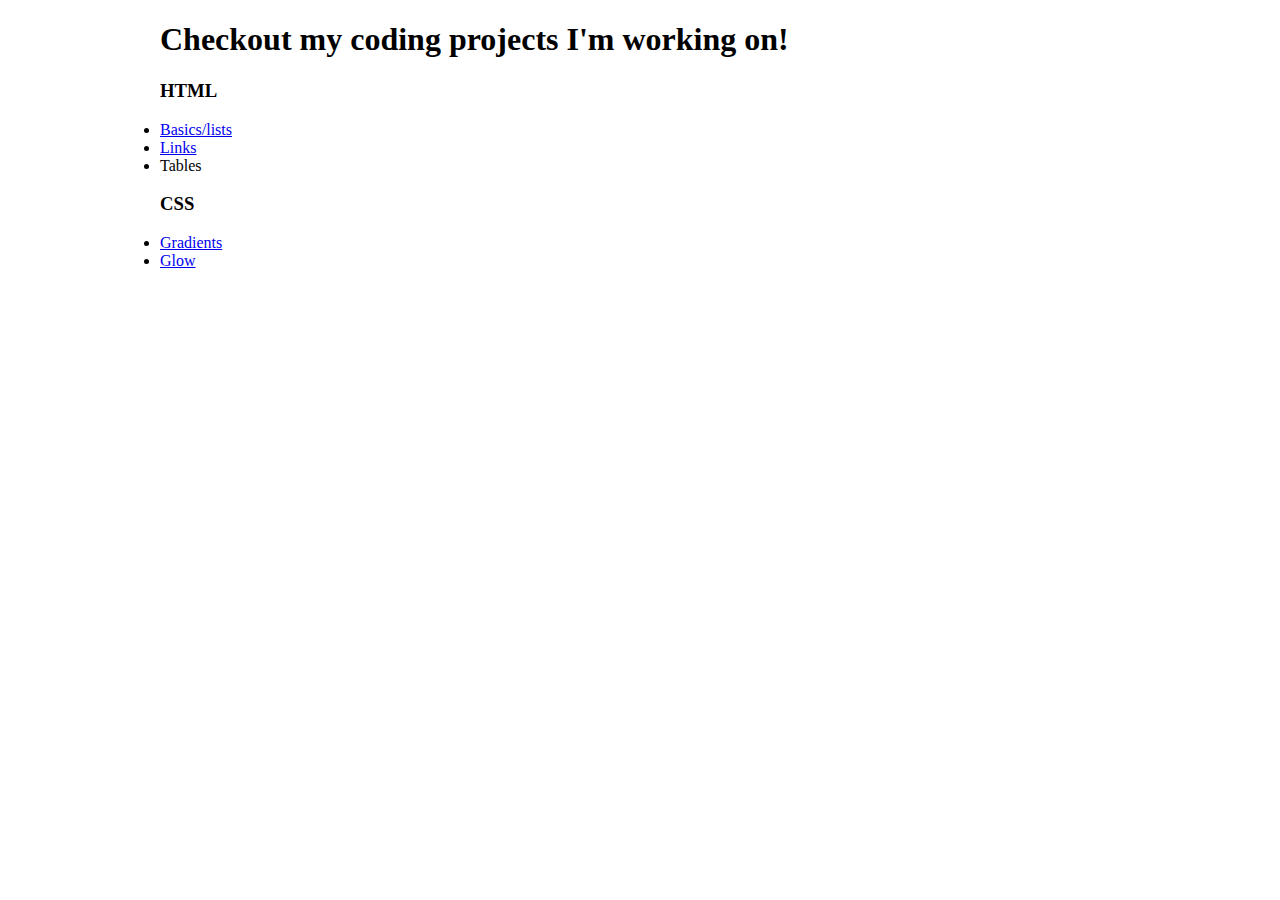
==== index.html @ 782cde6a "Update index.html" ====
<!DOCTYPE html>
<html lang="en">
<head>

	<meta charset="utf-8">
 	<meta name="viewport" content="width=device-width, initial-scale=1.0">
  	<meta http-equiv="X-UA-Compatible" content="ie=edge">
  	<link rel="stylesheet" type="text/css" href="styles/main.css">

	<title>AL Code Projects</title>
</head>

<body>
	
	<div>
		
	<h1>Checkout my coding projects I'm working on!</h1>
	
	<h3>HTML</h3
		
    		<ul>
    			<li><a href="U/Basics/basics.html">Basics/lists</a></li>
			<li><a href="U/Links/links.html">Links</a></li>
			<li><a href="U/Tables/tables.html"></a>Tables</li>
	
	<h3>CSS</h3>
	
			<li><a href="U/CSS Gradients/gradients.html">Gradients</a></li>
			<li><a href="U/CSS Glow/glow.html">Glow</a></li>
		</ul>
	</div>

</body>

</html>
---- styles/main.css ----
body {
  margin:0;
  padding:0;
  height: 100%
}

div{
  padding-left: 10em;
}
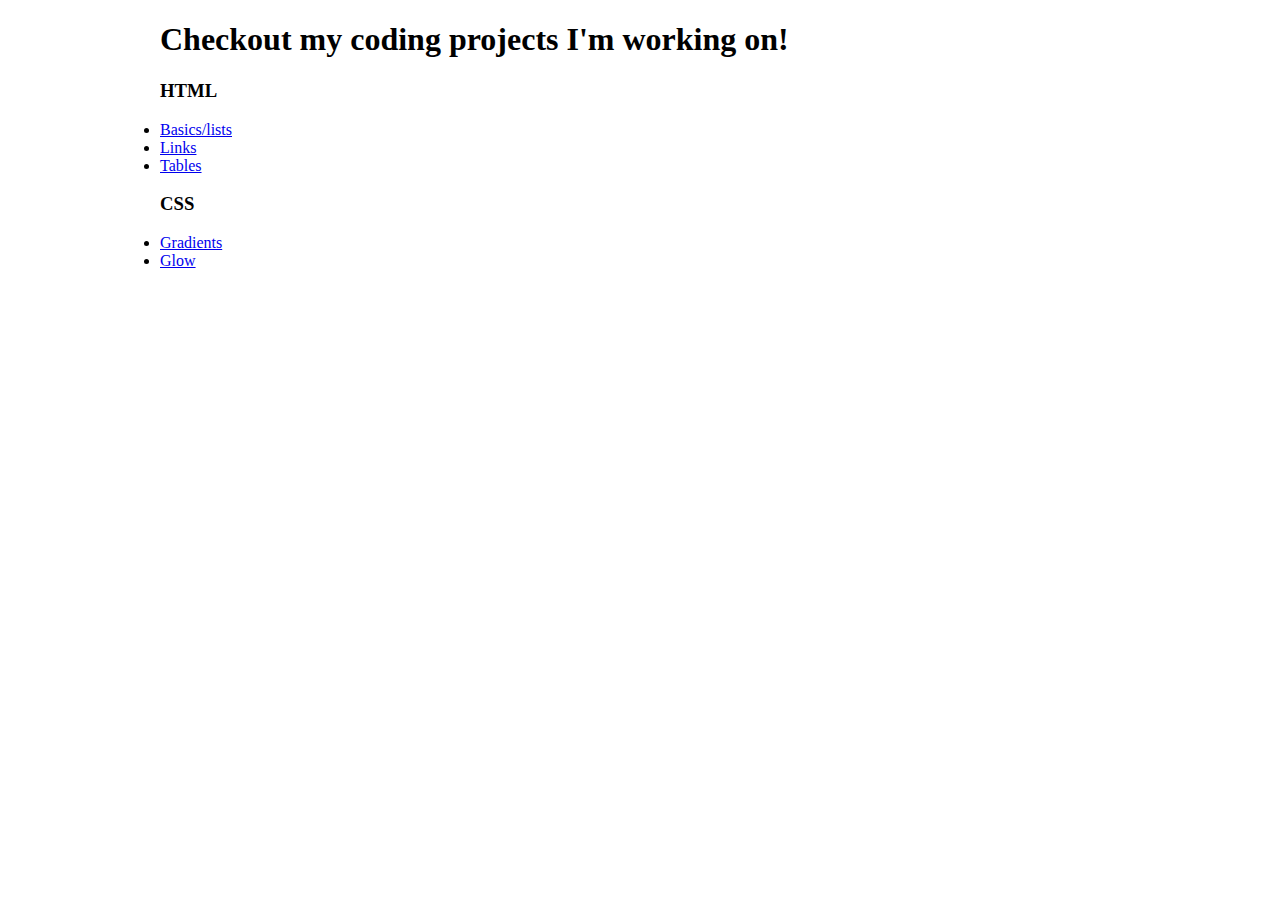
==== commit 81b5a885: "Update index.html" ====
--- a/index.html
+++ b/index.html
@@ -21,7 +21,7 @@
     		<ul>
     			<li><a href="U/Basics/basics.html">Basics/lists</a></li>
 			<li><a href="U/Links/links.html">Links</a></li>
-			<li><a href="U/Tables/tables.html"></a>Tables</li>
+			<li><a href="U/Tables/tables.html">Tables</a></li>
 	
 	<h3>CSS</h3>
 	
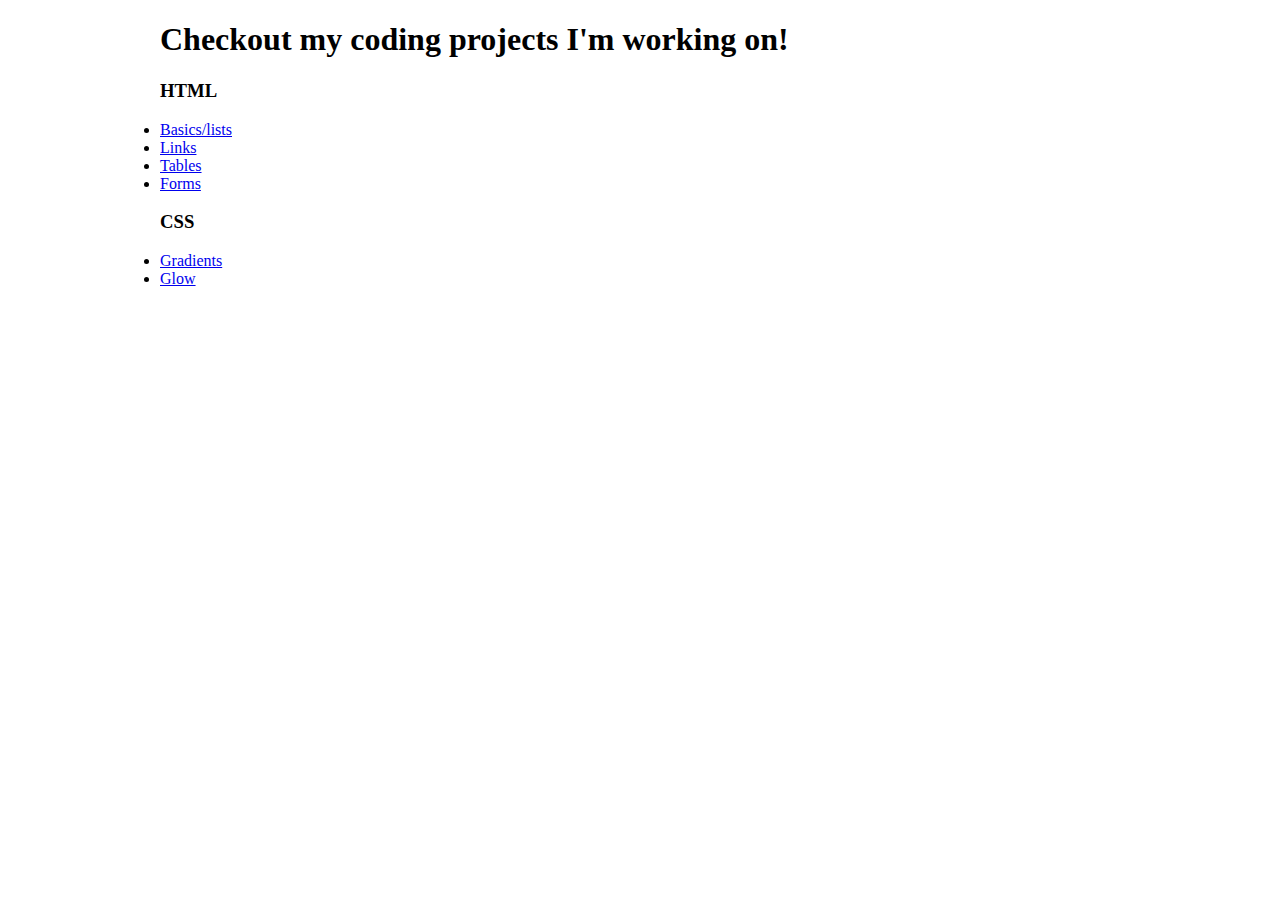
==== commit e6f8c49b: "Update index.html" ====
--- a/index.html
+++ b/index.html
@@ -22,6 +22,7 @@
     			<li><a href="U/Basics/basics.html">Basics/lists</a></li>
 			<li><a href="U/Links/links.html">Links</a></li>
 			<li><a href="U/Tables/tables.html">Tables</a></li>
+			<li><a href="U/Tables/forms.html">Forms</a></li>
 	
 	<h3>CSS</h3>
 	
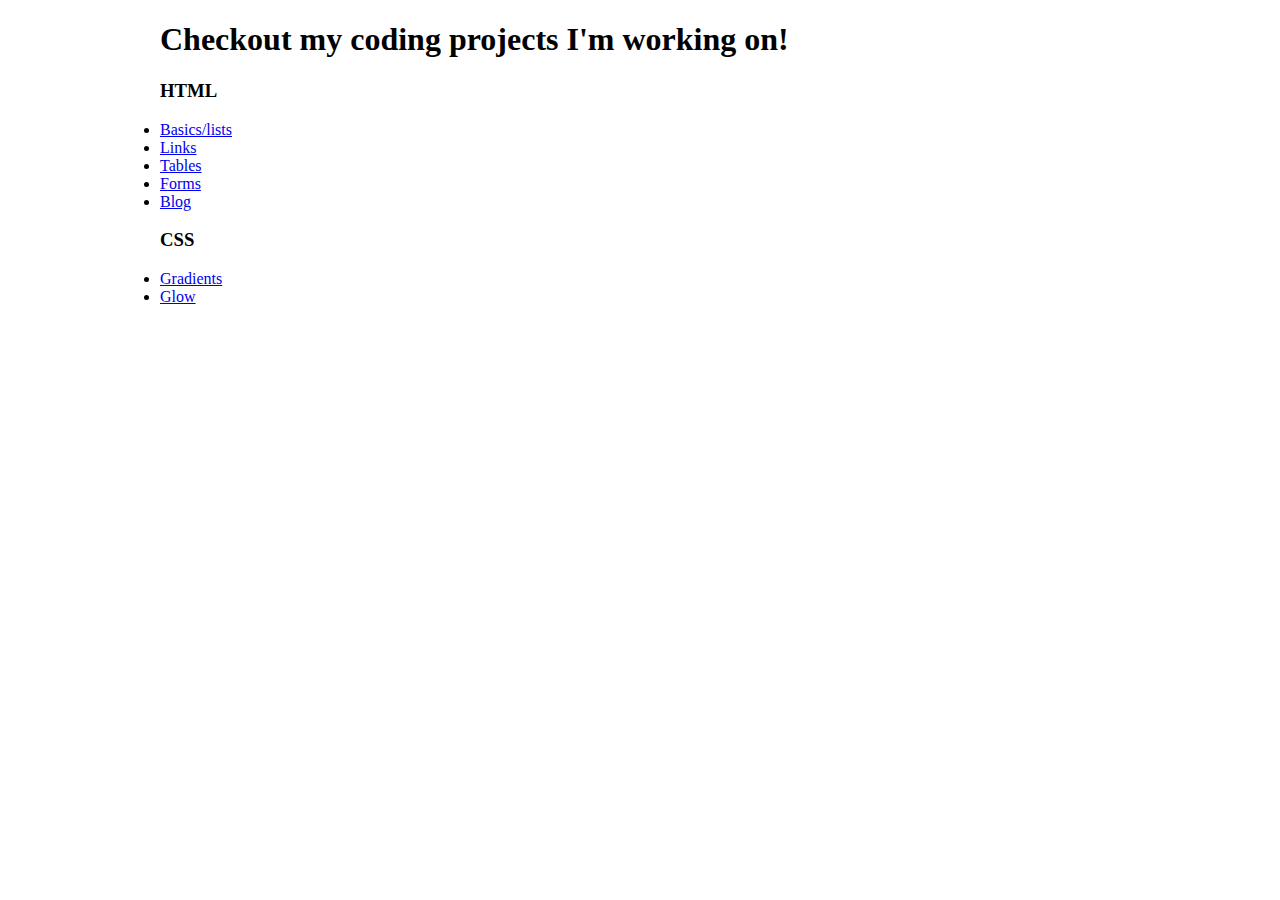
==== commit ebef6281: "Update index.html" ====
--- a/index.html
+++ b/index.html
@@ -22,7 +22,8 @@
     			<li><a href="U/Basics/basics.html">Basics/lists</a></li>
 			<li><a href="U/Links/links.html">Links</a></li>
 			<li><a href="U/Tables/tables.html">Tables</a></li>
-			<li><a href="U/Tables/forms.html">Forms</a></li>
+			<li><a href="U/Forms/forms.html">Forms</a></li>
+			<li><a href="U/Blog/blog.html">Blog</a></li>
 	
 	<h3>CSS</h3>
 	
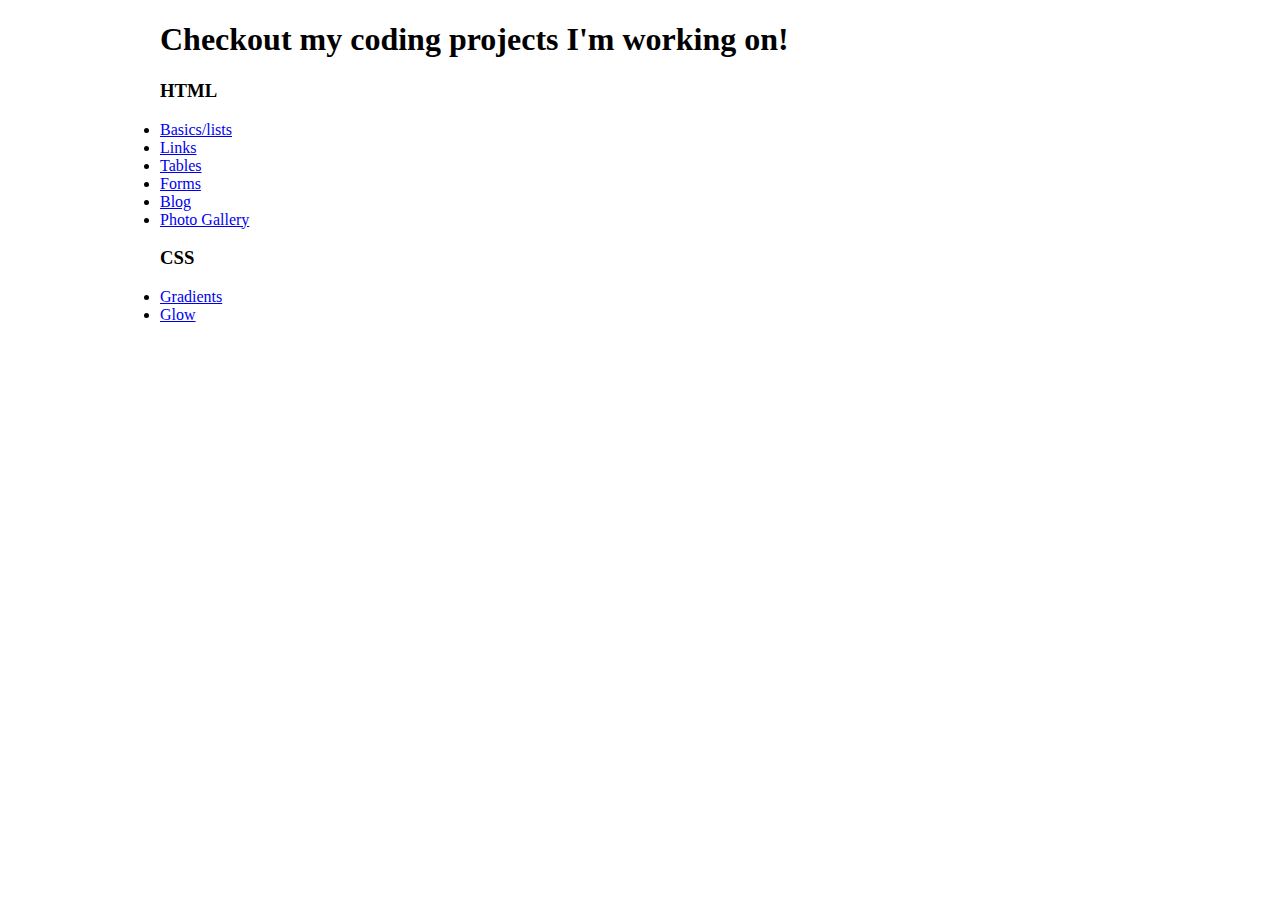
==== commit d6e32c65: "Update index.html" ====
--- a/index.html
+++ b/index.html
@@ -24,6 +24,7 @@
 			<li><a href="U/Tables/tables.html">Tables</a></li>
 			<li><a href="U/Forms/forms.html">Forms</a></li>
 			<li><a href="U/Blog/blog.html">Blog</a></li>
+			<li><a href="U/Photo_Gallery/photogallery.html">Photo Gallery</a></li>
 	
 	<h3>CSS</h3>
 	
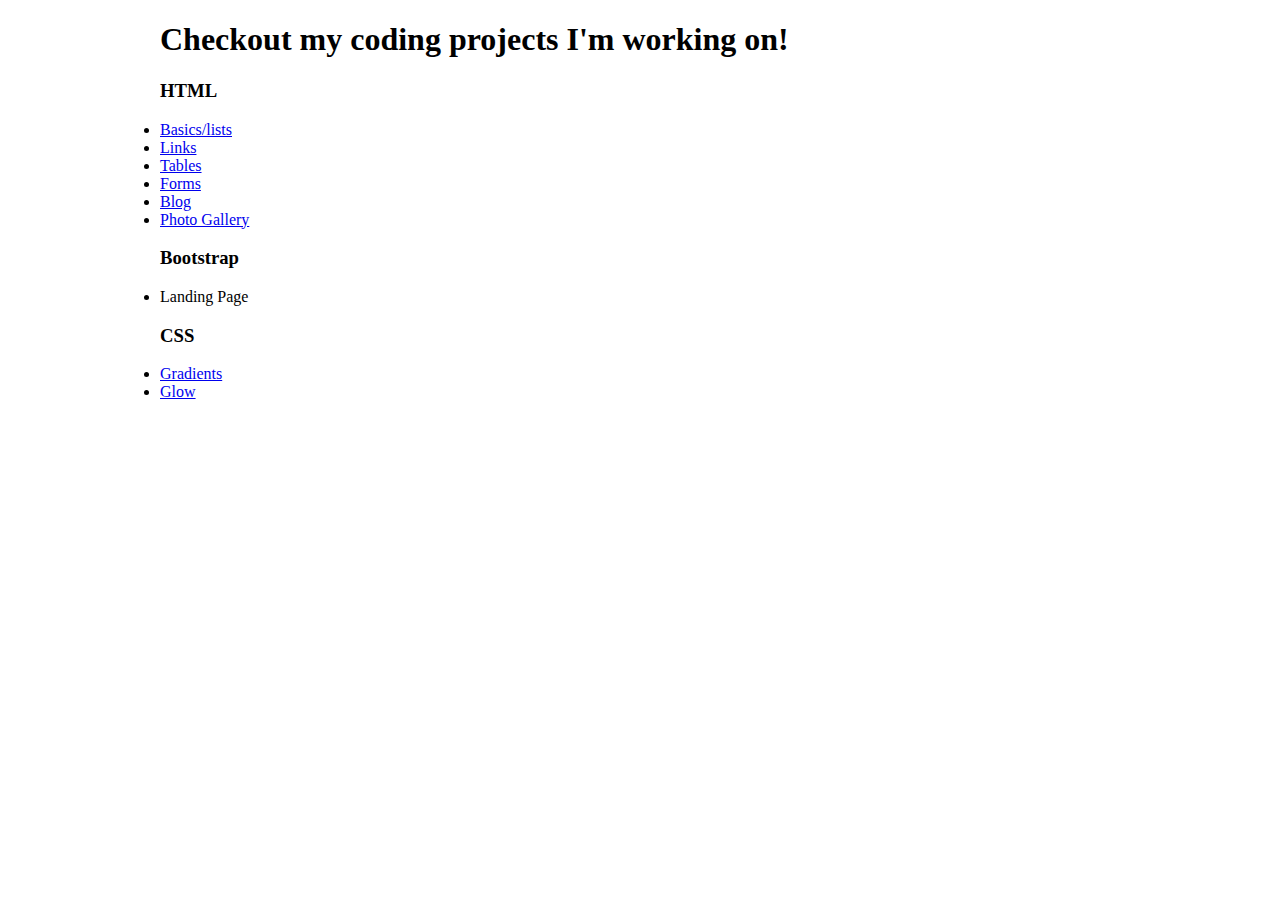
==== commit bd459ec4: "Update index.html" ====
--- a/index.html
+++ b/index.html
@@ -25,6 +25,9 @@
 			<li><a href="U/Forms/forms.html">Forms</a></li>
 			<li><a href="U/Blog/blog.html">Blog</a></li>
 			<li><a href="U/Photo_Gallery/photogallery.html">Photo Gallery</a></li>
+		
+	<h3>Bootstrap</h3>
+		<li><a href="U/Bootstrap/LandingPage/landingpage.html"></a>Landing Page</li>
 	
 	<h3>CSS</h3>
 	
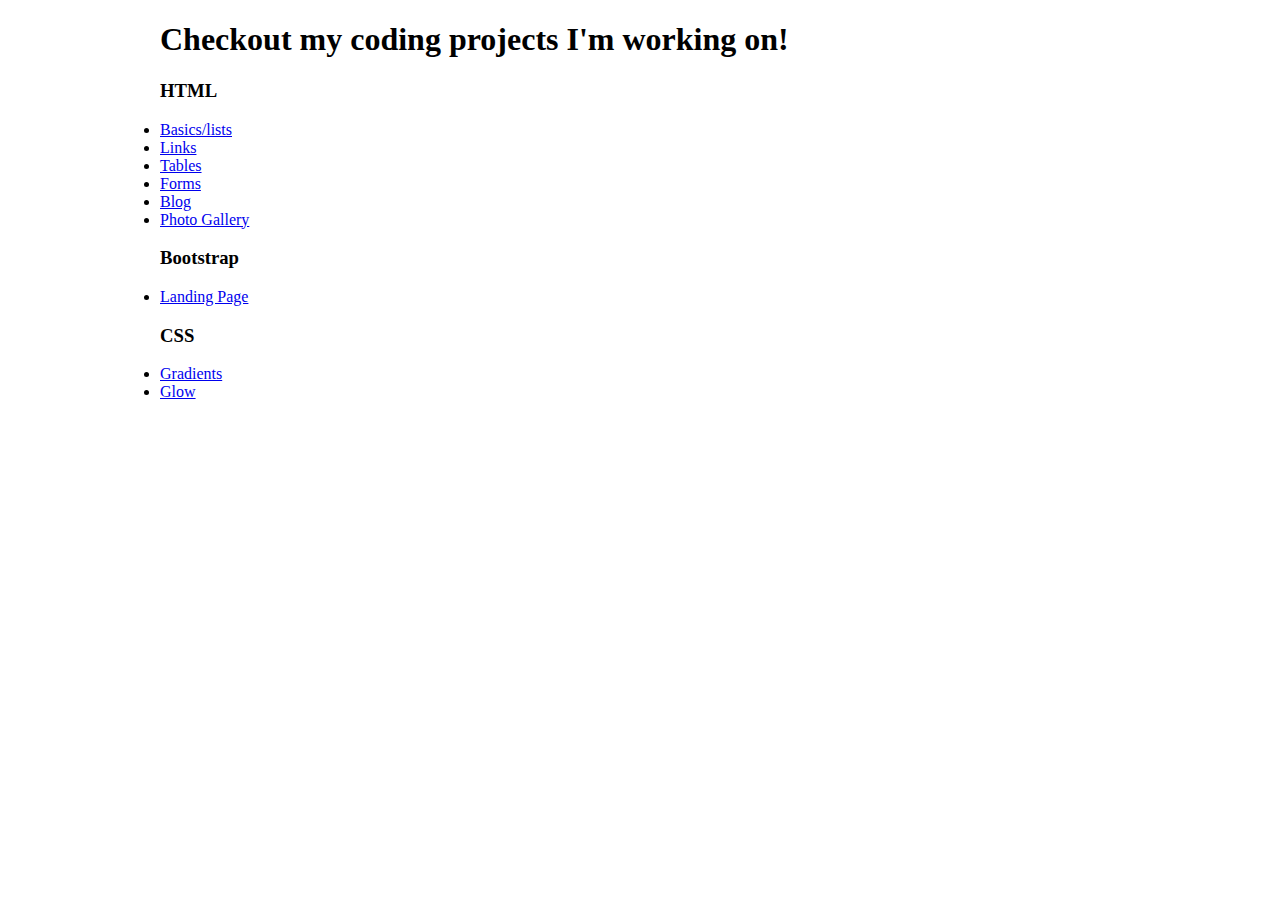
==== commit c7d56205: "Update index.html" ====
--- a/index.html
+++ b/index.html
@@ -27,7 +27,7 @@
 			<li><a href="U/Photo_Gallery/photogallery.html">Photo Gallery</a></li>
 		
 	<h3>Bootstrap</h3>
-		<li><a href="U/Bootstrap/LandingPage/landingpage.html"></a>Landing Page</li>
+		<li><a href="U/Bootstrap/LandingPage/landingpage.html">Landing Page</a></li>
 	
 	<h3>CSS</h3>
 	
